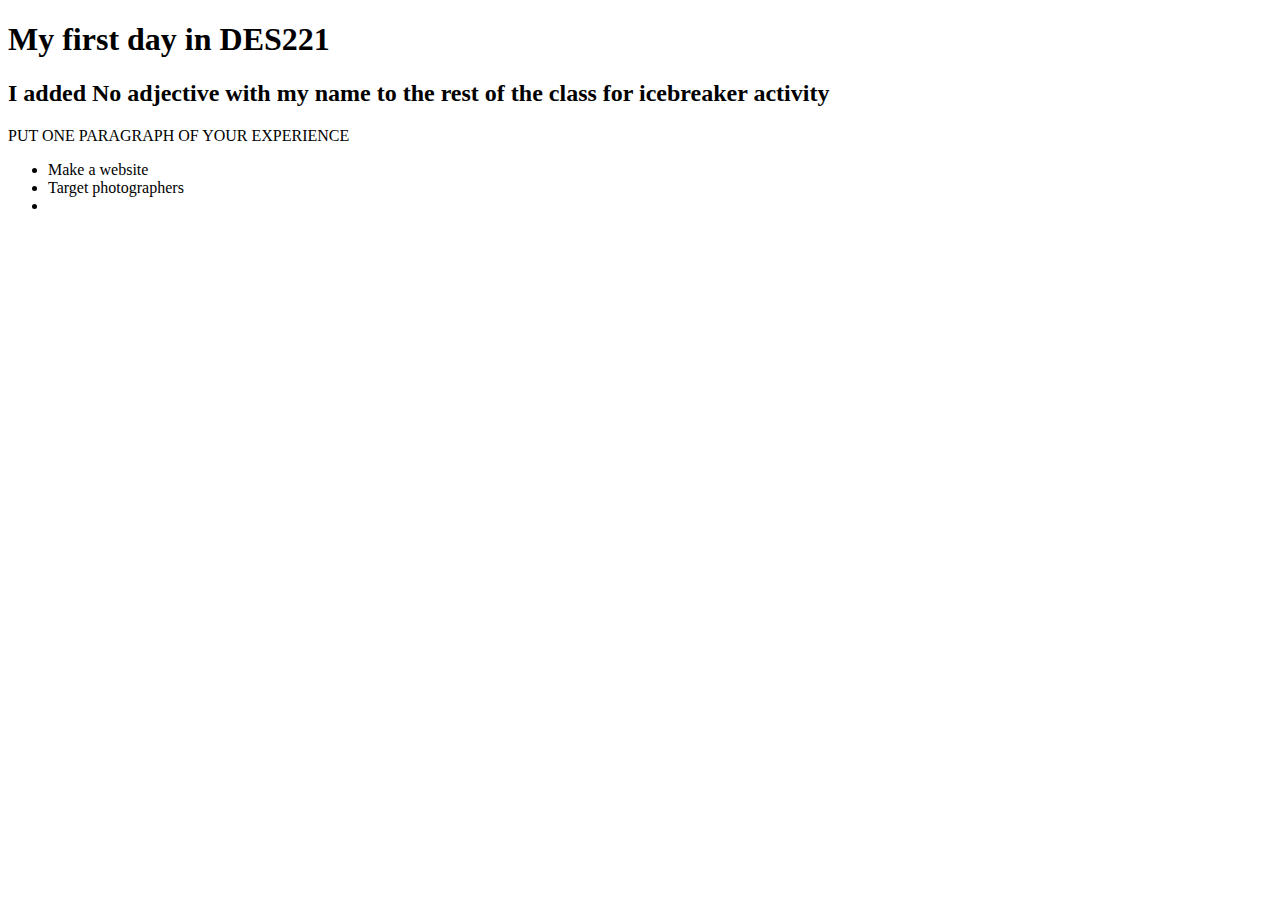
==== index.html @ 163b9a97 "Initial commit" ====
<!doctype html>
<html lang="en">
<!-- ------------------------------ HEAD ----------------------------------- -->
<!-- head section does not produce visible content -->
	<head>
	 <!-- Title, visible to search engines and in the browser tab -->
		<title>Document Title DES221</title>
    <!-- 'meta' details about this webpage -->
		<meta charset="UTF-8"> 
		<meta name="viewport" content="width=device-width, initial-scale=1.0">
    <!-- The description tag is used by search engines -->
		<meta name="description" content="This is what my page is about">
    <!-- STYLESHEETS Your main 'style.css' should typically be last -->
		
		<!-- other stylesheets, e.g. Google fonts -->
		<!-- your stylesheet -->
		<!-- CRITICAL JAVASCRIPT non critical scripts should be at the end of the 
      body-->
		<!-- <script src="js/critical-scripts.js" type="text/javascript"></script> -->
	</head>
<!-- ------------------------------ BODY ----------------------------------- -->	
	<body>
		<!-- the placement of <header>, <main> and <footer> blocks is only a guide for "typical" websites -->

		
		<main>
			<div>
				<h1>My first day in DES221</h1>
				<h2>I added No adjective with my name to the rest of the class for icebreaker activity</h2>
				<p>PUT ONE PARAGRAPH OF YOUR EXPERIENCE</p>
				<ul>
					<li>Make a website</li>
					<li>Target photographers</li>
					<li></li>
				</ul>

				
			</div>
		</main>


		<!-- this is where non-load-critical javascript should be placed i.e. the document can sill load properly with out it -->
		<!--		<script src="js/scripts.js" type="text/javascript"></script>-->
	</body>
	
</html>
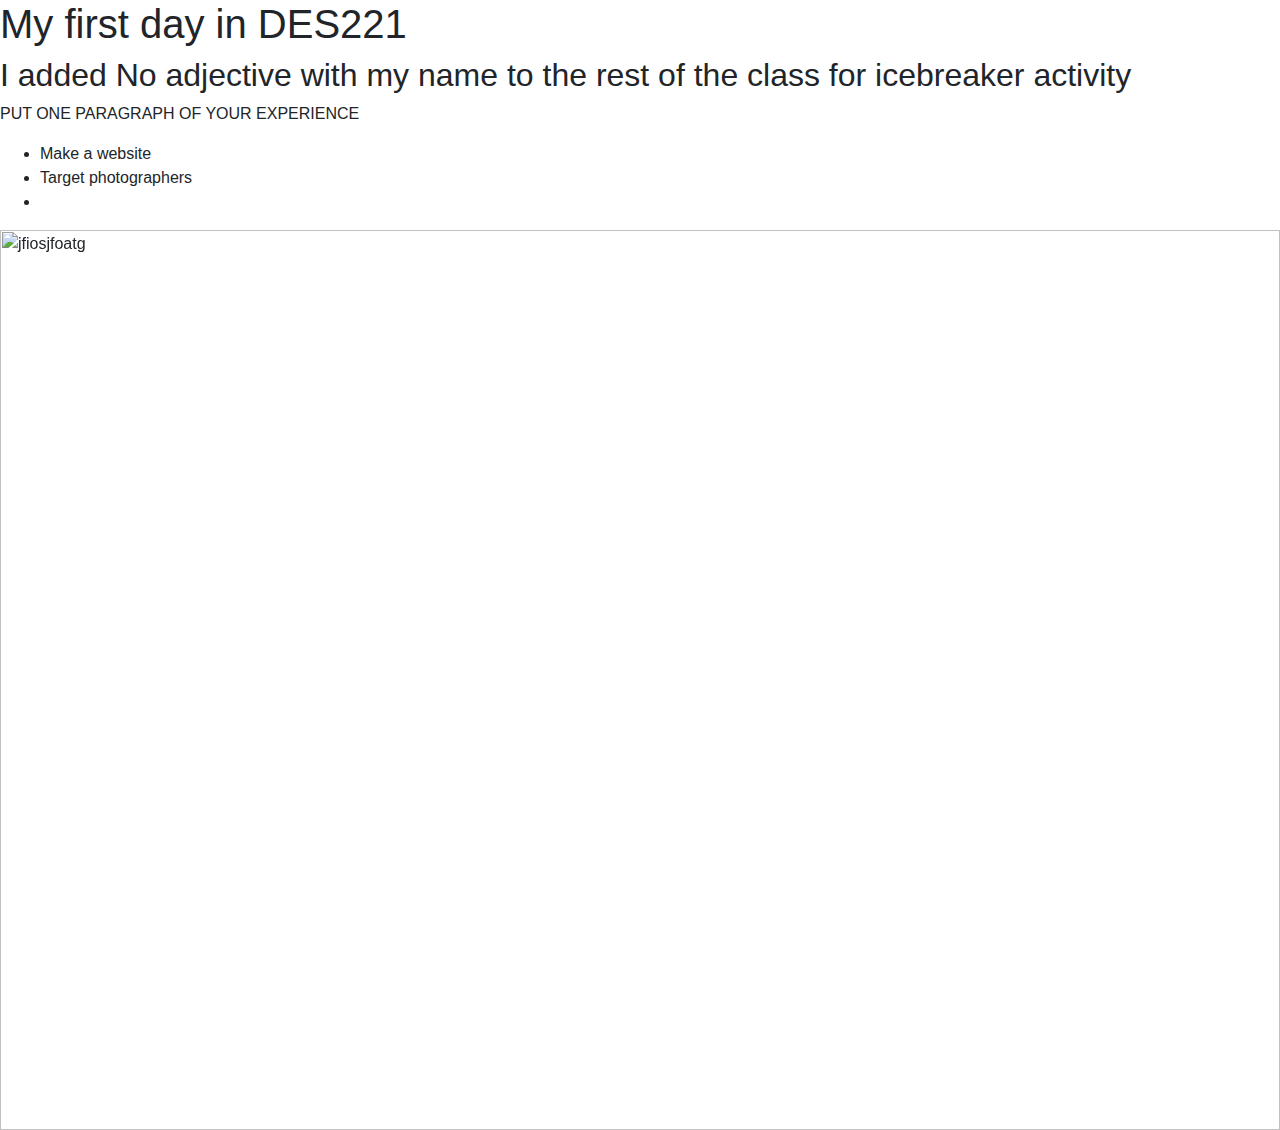
==== commit 334cf463: "week1workshop" ====
--- a/index.html
+++ b/index.html
@@ -1,9 +1,11 @@
 
-<!doctype html>
-<html lang="en">
 <!-- ------------------------------ HEAD ----------------------------------- -->
 <!-- head section does not produce visible content -->
 	<head>
+			<script src="https://code.jquery.com/jquery-3.4.1.slim.min.js" integrity="sha384-J6qa4849blE2+poT4WnyKhv5vZF5SrPo0iEjwBvKU7imGFAV0wwj1yYfoRSJoZ+n" crossorigin="anonymous"></script>
+			<script src="https://cdn.jsdelivr.net/npm/popper.js@1.16.0/dist/umd/popper.min.js" integrity="sha384-Q6E9RHvbIyZFJoft+2mJbHaEWldlvI9IOYy5n3zV9zzTtmI3UksdQRVvoxMfooAo" crossorigin="anonymous"></script>
+			<script src="https://stackpath.bootstrapcdn.com/bootstrap/4.4.1/js/bootstrap.min.js" integrity="sha384-wfSDF2E50Y2D1uUdj0O3uMBJnjuUD4Ih7YwaYd1iqfktj0Uod8GCExl3Og8ifwB6" crossorigin="anonymous"></script>
+			<link rel="stylesheet" href="https://stackpath.bootstrapcdn.com/bootstrap/4.4.1/css/bootstrap.min.css" integrity="sha384-Vkoo8x4CGsO3+Hhxv8T/Q5PaXtkKtu6ug5TOeNV6gBiFeWPGFN9MuhOf23Q9Ifjh" crossorigin="anonymous">			
 	 <!-- Title, visible to search engines and in the browser tab -->
 		<title>Document Title DES221</title>
     <!-- 'meta' details about this webpage -->
@@ -37,6 +39,27 @@
 
 				
 			</div>
+			<div id="carouselExampleControls" class="carousel slide" data-ride="carousel">
+				<div class="carousel-inner">
+				  <div class="carousel-item active">
+					<img src="image1.jpg" class="d-block w-100" alt="jfiosjfoatg">
+				  </div>
+				  <div class="carousel-item">
+					<img src="image2.jpg" class="d-block w-100" alt="...">
+				  </div>
+				  <div class="carousel-item">
+					<img src="image3.jpg" class="d-block w-100" alt="...">
+				  </div>
+				</div>
+				<a class="carousel-control-prev" href="#carouselExampleControls" role="button" data-slide="prev">
+				  <span class="carousel-control-prev-icon" aria-hidden="true"></span>
+				  <span class="sr-only">Previous</span>
+				</a>
+				<a class="carousel-control-next" href="#carouselExampleControls" role="button" data-slide="next">
+				  <span class="carousel-control-next-icon" aria-hidden="true"></span>
+				  <span class="sr-only">Next</span>
+				</a>
+			  </div>
 		</main>
 
 
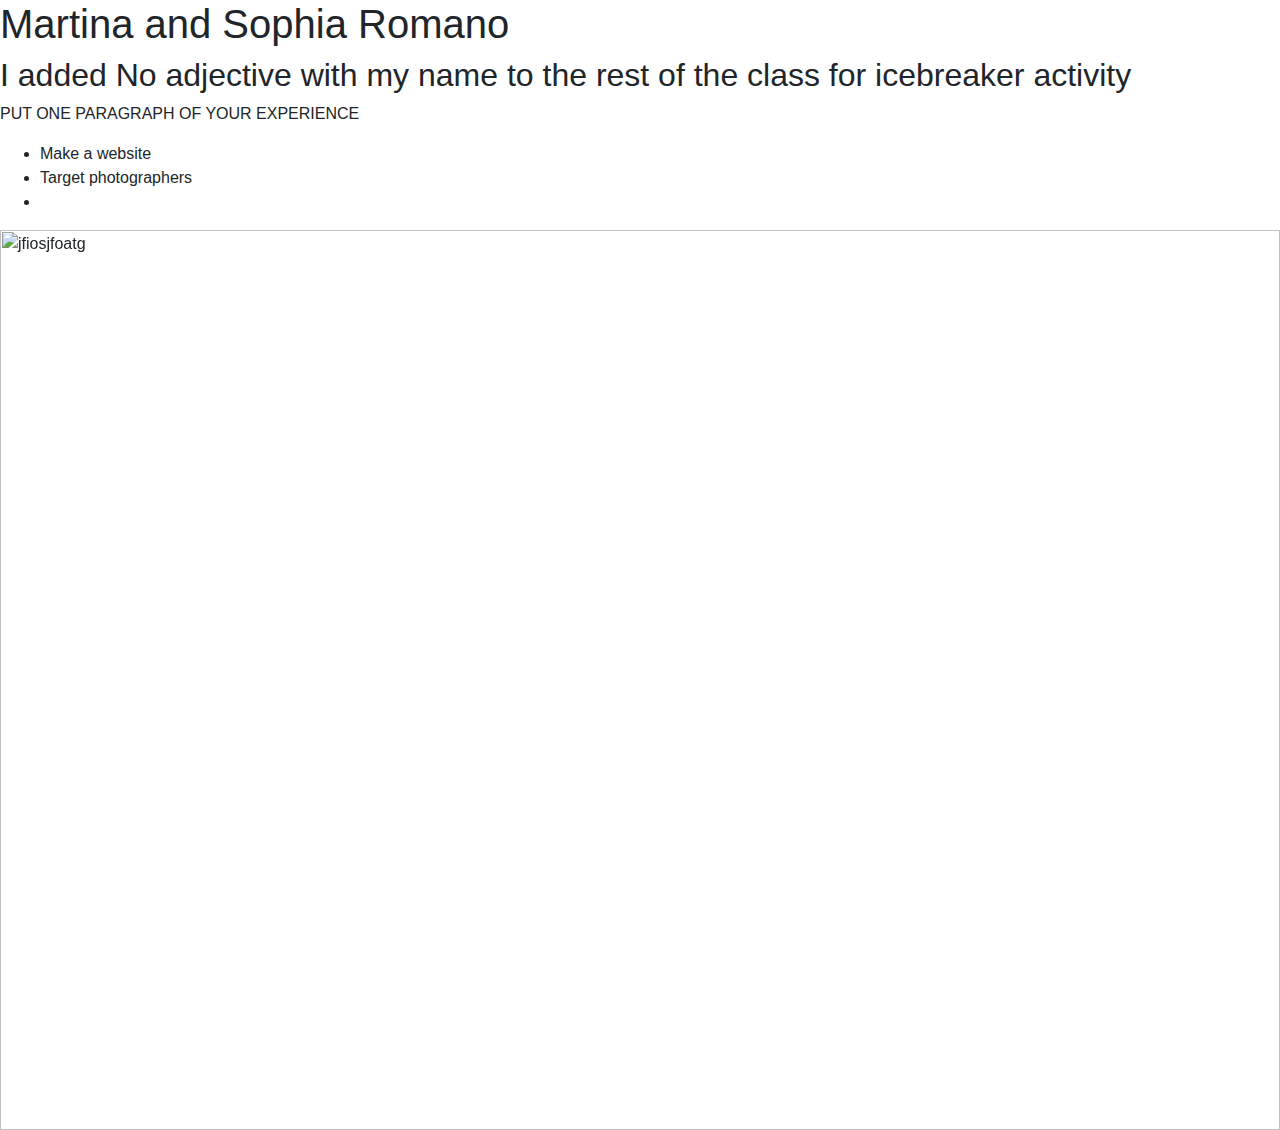
==== commit 543ff61e: "week3" ====
--- a/index.html
+++ b/index.html
@@ -7,7 +7,7 @@
 			<script src="https://stackpath.bootstrapcdn.com/bootstrap/4.4.1/js/bootstrap.min.js" integrity="sha384-wfSDF2E50Y2D1uUdj0O3uMBJnjuUD4Ih7YwaYd1iqfktj0Uod8GCExl3Og8ifwB6" crossorigin="anonymous"></script>
 			<link rel="stylesheet" href="https://stackpath.bootstrapcdn.com/bootstrap/4.4.1/css/bootstrap.min.css" integrity="sha384-Vkoo8x4CGsO3+Hhxv8T/Q5PaXtkKtu6ug5TOeNV6gBiFeWPGFN9MuhOf23Q9Ifjh" crossorigin="anonymous">			
 	 <!-- Title, visible to search engines and in the browser tab -->
-		<title>Document Title DES221</title>
+		<title> Document Title task1</title>
     <!-- 'meta' details about this webpage -->
 		<meta charset="UTF-8"> 
 		<meta name="viewport" content="width=device-width, initial-scale=1.0">
@@ -28,7 +28,7 @@
 		
 		<main>
 			<div>
-				<h1>My first day in DES221</h1>
+				<h1>Martina and Sophia Romano</h1>
 				<h2>I added No adjective with my name to the rest of the class for icebreaker activity</h2>
 				<p>PUT ONE PARAGRAPH OF YOUR EXPERIENCE</p>
 				<ul>
